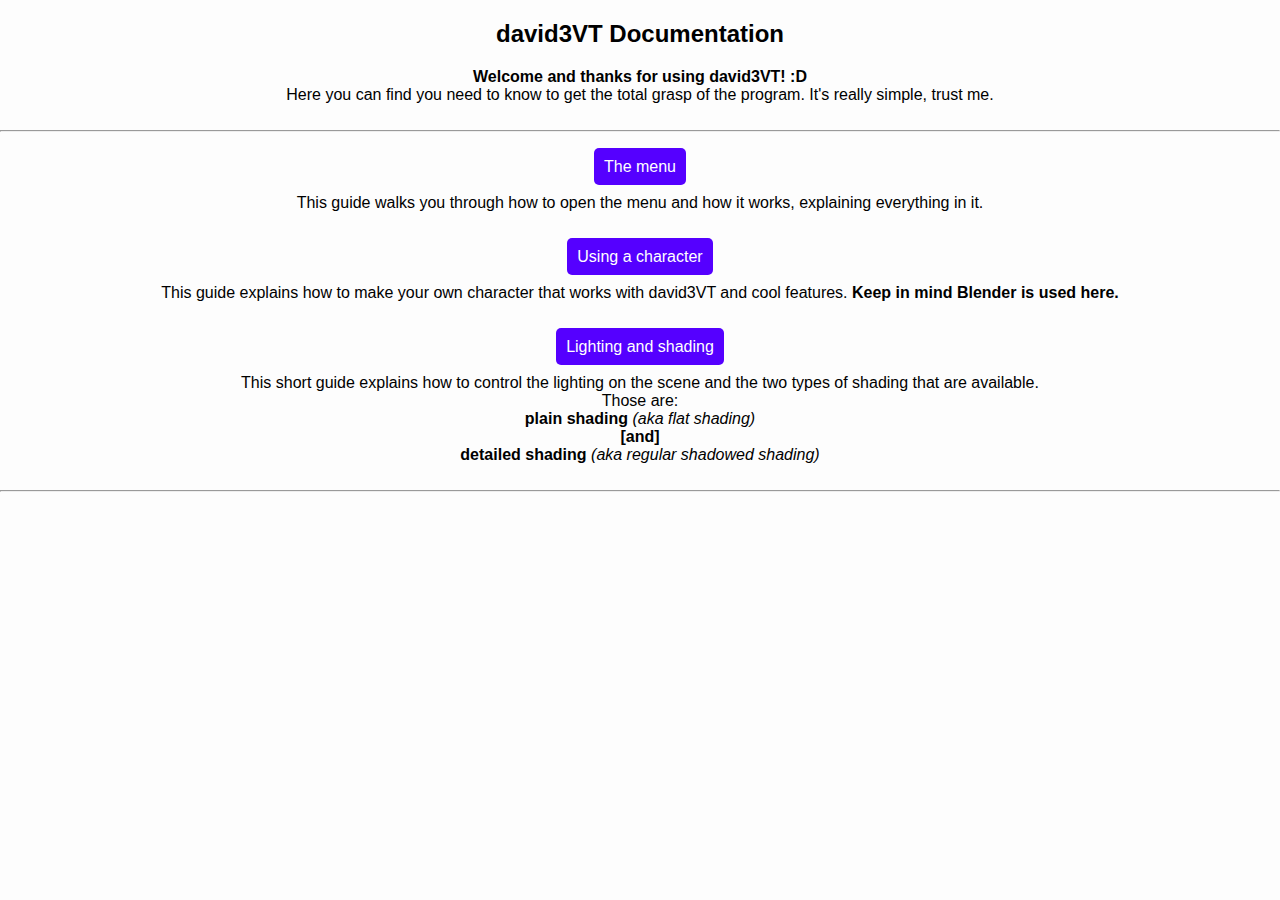
==== documentation.html @ 92289351 "david3VT 1.0.0/0.1.0a (test release)" ====
<!DOCTYPE html>
<html lang="en">
<head>
    <meta charset="UTF-8">
    <meta http-equiv="X-UA-Compatible" content="IE=edge">
    <meta name="viewport" content="width=device-width, initial-scale=1.0">
    <title>david3VT Documentation</title>

    <meta property="og:title" content="david3VT Documentation" />
    <meta property="og:type" content="website" />
    <meta property="og:url" content="https://davidlao27.github.io/davidVT3D/documentation" />
    <meta property="og:description" content="david3VT is a complex VTubing tool, as an alternative, more developed davidVT 2D" />
    <meta name="theme-color" content="#ff0000">

    <style>
        body {
            background-color: #fdfdfd;
            margin: 0;
            text-align: center;
            font-size: medium;
            font-family: Arial, Helvetica, sans-serif;
        }

        .genbtn {
            color: white;
            background-color: #5500FF;
            border-radius: 5px;
            padding: 10px;
            width: fit-content;
            text-align: center;
            display: inline;
        }
    </style>
</head>
<body>
    <h2>david3VT Documentation</h2>
    <b>Welcome and thanks for using david3VT! :D</b>
    <br>
    Here you can find you need to know to get the total grasp of the program. It's really simple, trust me.
    <br><br><hr><br>
    <div class="genbtn" onclick="window.open('https://davidlao27.github.io/davidVT3D/docs/menu','_self')">The menu</div>
    <br><br>This guide walks you through how to open the menu and how it works, explaining everything in it.
    <br><br><br>
    <div class="genbtn" onclick="window.open('https://davidlao27.github.io/davidVT3D/docs/character','_self')">Using a character</div>
    <br><br>This guide explains how to make your own character that works with david3VT and cool features. <b>Keep in mind Blender is used here.</b>
    <br><br><br>
    <div class="genbtn" onclick="window.open('https://davidlao27.github.io/davidVT3D/docs/lightandshading','_self')">Lighting and shading</div>
    <br><br>This short guide explains how to control the lighting on the scene and the two types of shading that are available.
    <br>Those are:<br> <b>plain shading</b> <i>(aka flat shading)</i><br><b>[and]</b><br><b>detailed shading</b> <i>(aka regular shadowed shading)</i>
    <br><br>
    <hr>
</body>
</html>
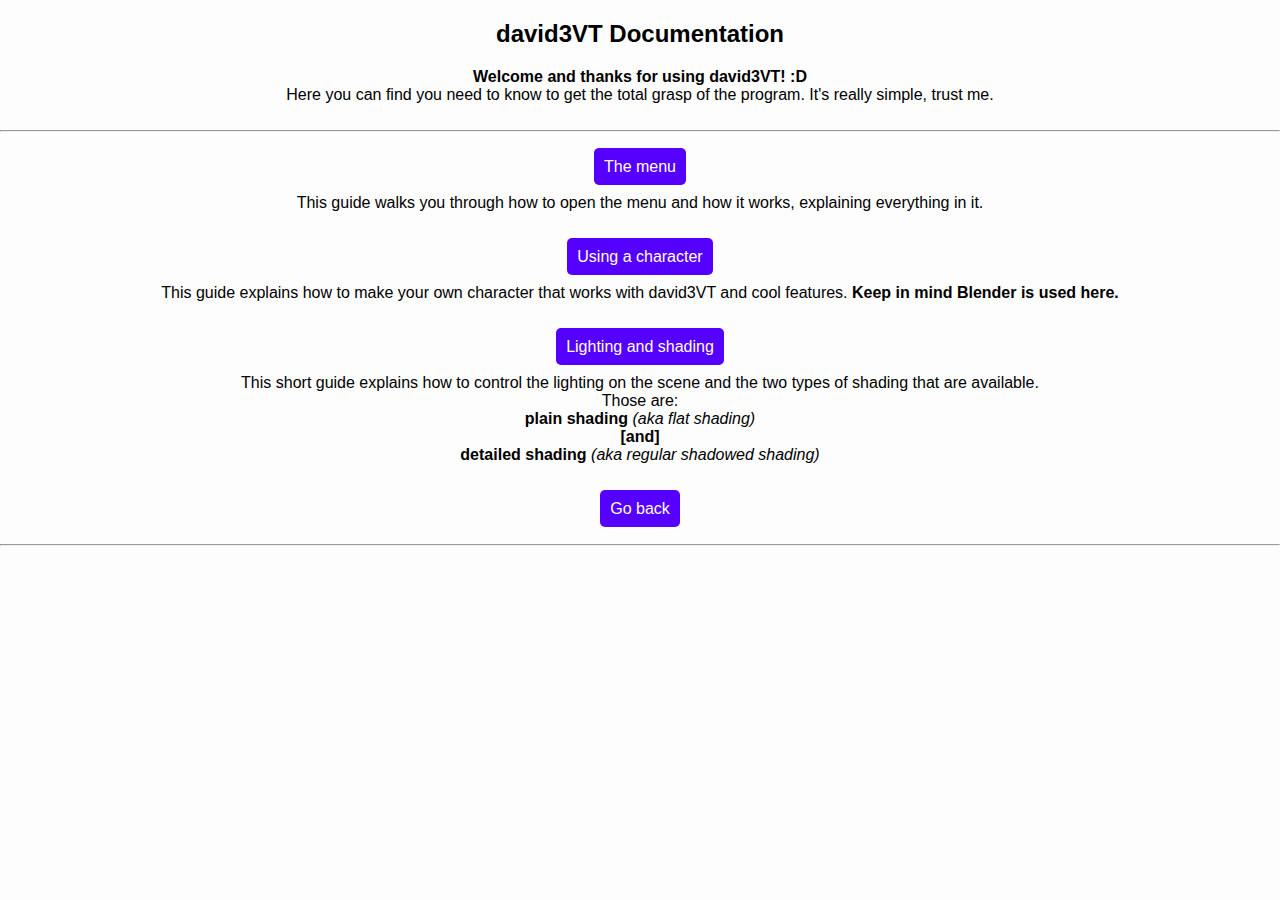
==== commit b0d5fef6: "Possibly 1.0.0" ====
--- a/documentation.html
+++ b/documentation.html
@@ -47,6 +47,8 @@
     <div class="genbtn" onclick="window.open('https://davidlao27.github.io/davidVT3D/docs/lightandshading','_self')">Lighting and shading</div>
     <br><br>This short guide explains how to control the lighting on the scene and the two types of shading that are available.
     <br>Those are:<br> <b>plain shading</b> <i>(aka flat shading)</i><br><b>[and]</b><br><b>detailed shading</b> <i>(aka regular shadowed shading)</i>
+    <br><br><br>
+    <div class="genbtn" onclick="window.open('https://davidlao27.github.io/davidVT3D/','_self')">Go back</div>
     <br><br>
     <hr>
 </body>
